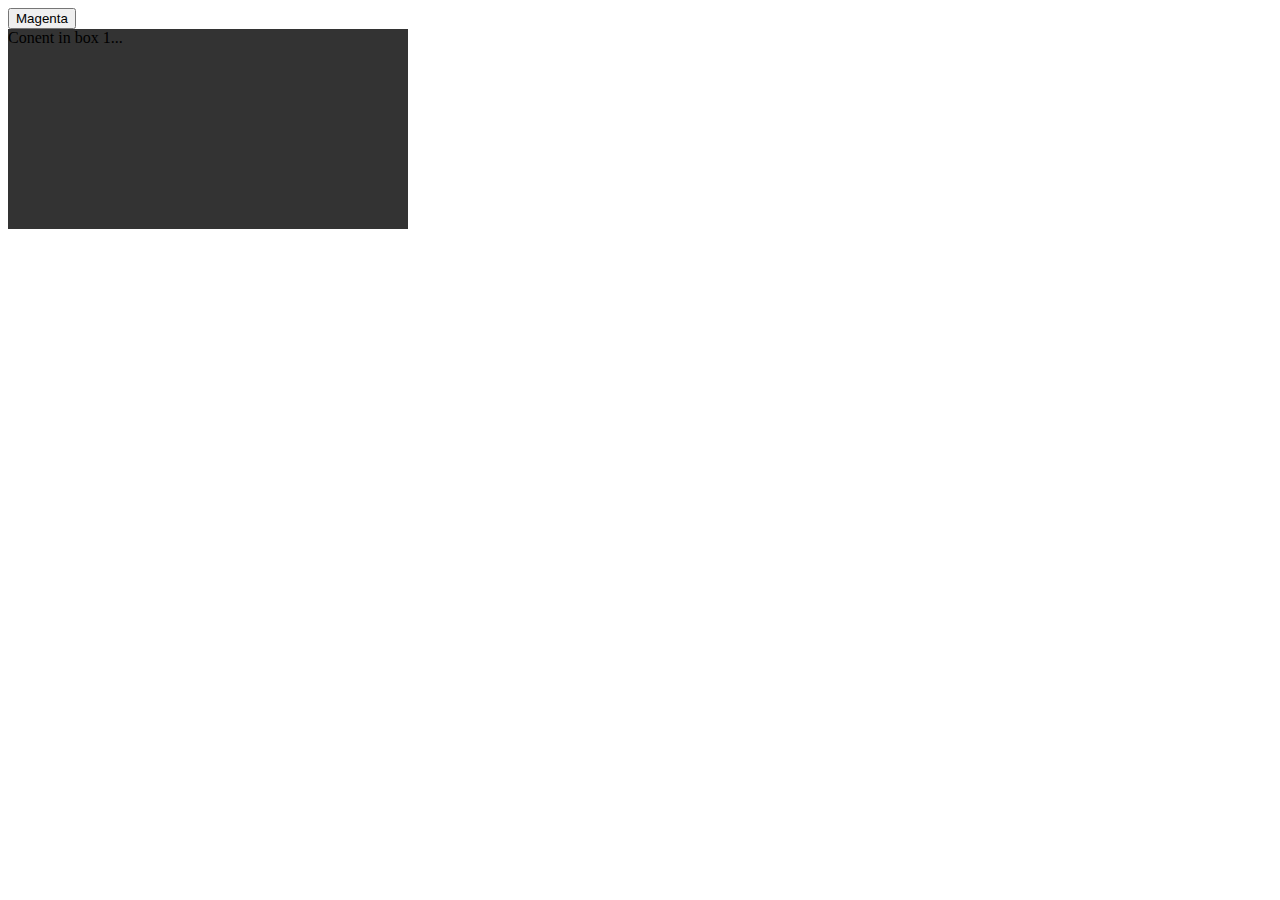
==== test.html @ 5322a427 "ugh" ====
<!DOCTYPE html>
<html>
<head>
<style type="text/css">
	#box1{
		background-color: #333;
		width: 400px;
		height: 200px;
	}
</style>
<script>
function changeBG(el, clr){
	console.log("heer");
	var elem = document.getElementById(el);
	elem.style .transition = 'background 1.0s linear 0s';
	elem.style.background = clr;
}
</script>
</head>
<body>
	<button onclick="changeBG('box1', '#f0f');">Magenta</button>
	<div id="box1">Conent in box 1...</div>
</body>
</html>
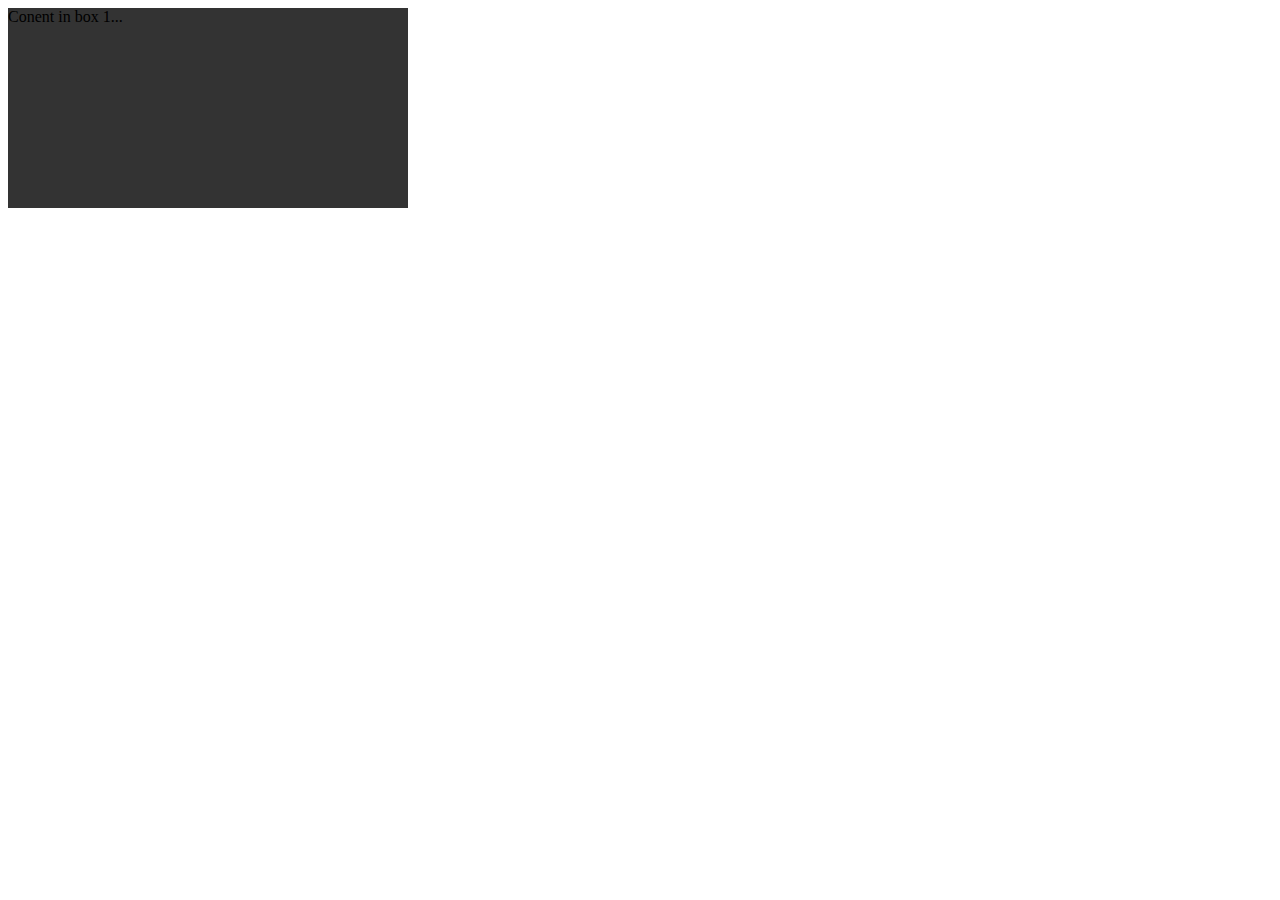
==== commit 92c683f1: "various changes" ====
--- a/test.html
+++ b/test.html
@@ -7,18 +7,23 @@
 		width: 400px;
 		height: 200px;
 	}
+	.animation{
+		background-color: #333;
+		animation: myAni 1s;
+	}
+	@keyframes myAni{
+		0%{margin-left: 0px; background-color: 'blue'}
+		100%{margin-left: 100px; background-color: 'blue'}
+	}
 </style>
 <script>
-function changeBG(el, clr){
-	console.log("heer");
-	var elem = document.getElementById(el);
-	elem.style .transition = 'background 1.0s linear 0s';
-	elem.style.background = clr;
+function addclass(){
+	var box = document.getElementById('box1');
+	box.className = 'animation';
 }
 </script>
 </head>
-<body>
-	<button onclick="changeBG('box1', '#f0f');">Magenta</button>
+<body onload="addclass()">
 	<div id="box1">Conent in box 1...</div>
 </body>
 </html>